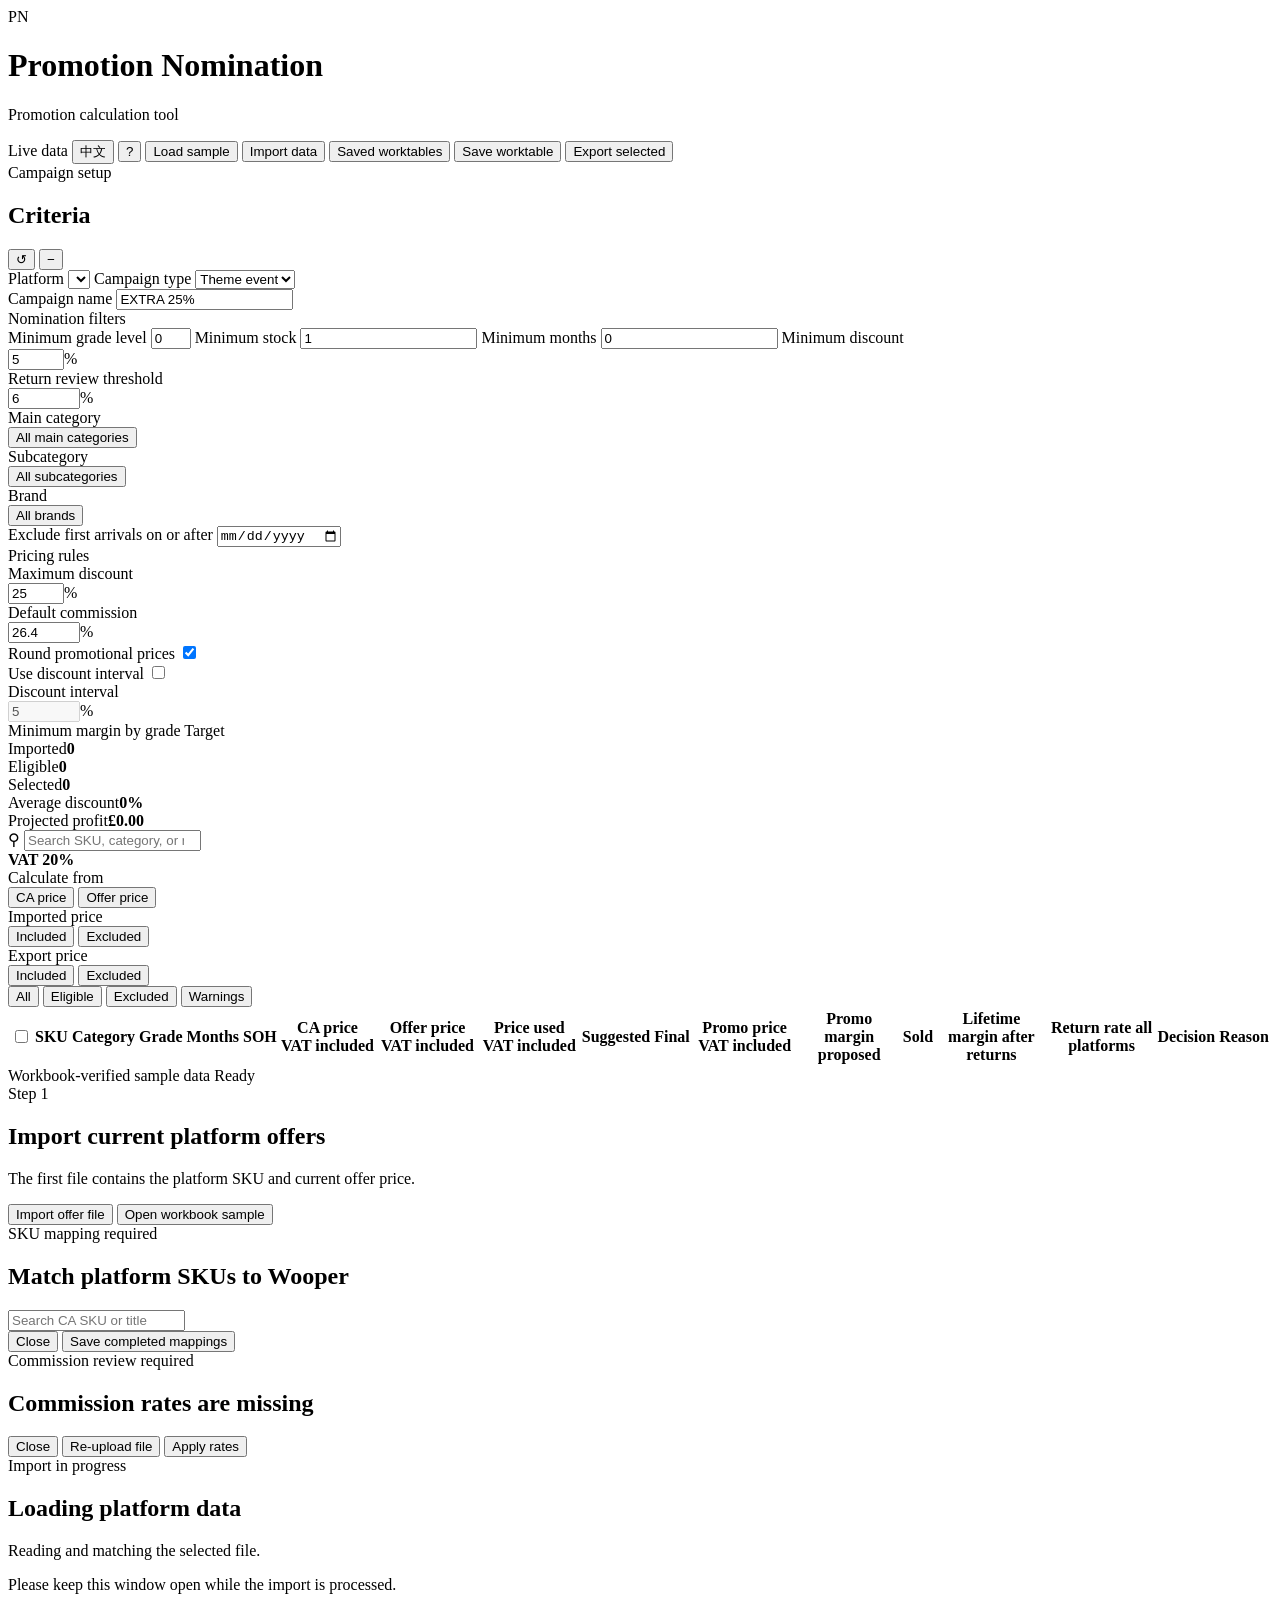
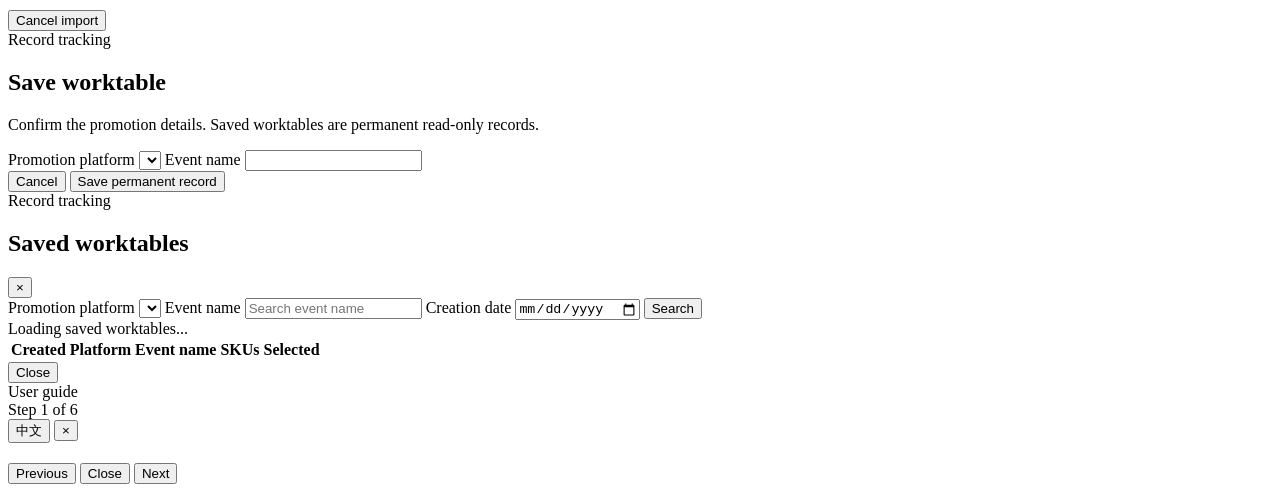
==== promotion-tool/static/index.html @ a6ecfaf2 "Separate promotion decision filters" ====
<!doctype html>
<html lang="en">
<head>
  <meta charset="utf-8">
  <meta name="viewport" content="width=device-width, initial-scale=1">
  <title>Promotion Nomination</title>
  <link rel="stylesheet" href="/styles.css?v=20260805-decision-filters">
</head>
<body>
  <header class="app-header">
    <div class="brand-block">
      <div class="brand-mark" aria-hidden="true">PN</div>
      <div>
        <h1>Promotion Nomination</h1>
        <p>Promotion calculation tool</p>
      </div>
    </div>
    <div class="header-actions">
      <span class="environment"><span></span>Live data</span>
      <button class="button language-button" id="languageButton" title="Display in Simplified Chinese">中文</button>
      <button class="header-help" id="helpButton" title="Open user guide" aria-label="Open user guide">?</button>
      <button class="button secondary" id="loadSample">Load sample</button>
      <button class="button secondary" id="importButton">Import data</button>
      <button class="button secondary" id="mappingButton" hidden>Resolve mappings</button>
      <button class="button secondary" id="commissionButton" hidden>Commission table</button>
      <button class="button secondary" id="savedWorktablesButton">Saved worktables</button>
      <button class="button secondary save-worktable-button" id="saveWorktableButton">Save worktable</button>
      <button class="button primary" id="exportButton">Export selected</button>
      <input id="fileInput" type="file" accept=".csv,.xlsx,.xlsm" hidden>
      <input id="commissionFileInput" type="file" accept=".csv,.xlsx,.xlsm" hidden>
    </div>
  </header>

  <main class="workspace" id="workspace">
    <aside class="criteria-panel">
      <div class="panel-heading">
        <div>
          <span class="eyebrow">Campaign setup</span>
          <h2>Criteria</h2>
        </div>
        <div class="panel-heading-actions">
          <button class="icon-button" id="resetCriteria" title="Reset criteria"
            aria-label="Reset criteria">&#8634;</button>
          <button class="icon-button criteria-toggle" id="criteriaToggle" title="Hide criteria"
            aria-label="Hide criteria" aria-controls="criteriaForm" aria-expanded="true">
            <span id="criteriaToggleIcon" aria-hidden="true">&minus;</span>
          </button>
        </div>
      </div>

      <form id="criteriaForm">
        <div class="field-grid two">
          <label>Platform
            <select id="platform"></select>
          </label>
          <label>Campaign type
            <select id="campaignType">
              <option value="theme">Theme event</option>
              <option value="single">Single deal</option>
            </select>
          </label>
        </div>

        <label>Campaign name
          <input id="campaignName" value="EXTRA 25%">
        </label>
        <div class="requirement-banner" id="commissionRequirement" hidden>
          <span id="commissionRequirementText">UK Product Commission Rate List required</span>
          <button type="button" id="commissionRequirementButton">Upload table</button>
        </div>

        <div class="section-label">Nomination filters</div>
        <div class="field-grid two">
          <label>Minimum grade level
            <input id="minGrade" type="number" min="0" max="7" step="1" value="0">
          </label>
          <label>Minimum stock
            <input id="minStock" type="number" min="0" step="1" value="1">
          </label>
          <label>Minimum months
            <input id="minMonths" type="number" min="0" step="0.1" value="0">
          </label>
          <label>Minimum discount
            <div class="input-suffix"><input id="minDiscount" type="number" min="0" max="100" step="1" value="5"><span>%</span></div>
          </label>
          <label>Return review threshold
            <div class="input-suffix"><input id="maxReturnRate" type="number" min="0" max="100" step="0.1" value="6"><span>%</span></div>
          </label>
        </div>

        <div class="filter-field">
          <span class="field-label">Main category</span>
          <div class="multi-select" id="mainCategory">
            <button class="multi-select-trigger" type="button" aria-haspopup="true" aria-expanded="false">
              <span class="multi-select-value">All main categories</span>
            </button>
            <div class="multi-select-menu" role="group" hidden></div>
          </div>
        </div>
        <div class="filter-field">
          <span class="field-label">Subcategory</span>
          <div class="multi-select" id="subcategory">
            <button class="multi-select-trigger" type="button" aria-haspopup="true" aria-expanded="false">
              <span class="multi-select-value">All subcategories</span>
            </button>
            <div class="multi-select-menu" role="group" hidden></div>
          </div>
        </div>
        <div class="filter-field">
          <span class="field-label">Brand</span>
          <div class="multi-select" id="brand">
            <button class="multi-select-trigger" type="button" aria-haspopup="true" aria-expanded="false">
              <span class="multi-select-value">All brands</span>
            </button>
            <div class="multi-select-menu" role="group" hidden></div>
          </div>
        </div>
        <label>Exclude first arrivals on or after
          <input id="firstArrivalCutoff" type="date">
        </label>

        <div class="section-label">Pricing rules</div>
        <div class="field-grid two">
          <label>Maximum discount
            <div class="input-suffix"><input id="maxDiscount" type="number" min="0" max="100" step="1" value="25"><span>%</span></div>
          </label>
          <label>Default commission
            <div class="input-suffix"><input id="defaultCommission" type="number" min="0" max="100" step="0.1" value="26.4"><span>%</span></div>
          </label>
        </div>

        <div class="toggle-row">
          <span>Round promotional prices</span>
          <label class="switch">
            <input id="rounding" type="checkbox" checked>
            <span aria-hidden="true"></span>
          </label>
        </div>

        <div class="discount-interval-controls">
          <div class="toggle-row">
            <span>Use discount interval</span>
            <label class="switch">
              <input id="discountIntervalEnabled" type="checkbox">
              <span aria-hidden="true"></span>
            </label>
          </div>
          <label>Discount interval
            <div class="input-suffix"><input id="discountInterval" type="number" min="0.1" max="100" step="0.1" value="5" disabled><span>%</span></div>
          </label>
        </div>

        <div class="margin-header">
          <span>Minimum margin by grade</span>
          <span>Target</span>
        </div>
        <div class="margin-grid" id="marginGrid"></div>
      </form>
    </aside>

    <section class="results-panel">
      <div class="saved-record-banner" id="savedRecordBanner" hidden>
        <div>
          <strong id="savedRecordTitle">Saved worktable</strong>
          <span id="savedRecordMeta">Read-only historical record</span>
        </div>
        <button class="button secondary" id="returnToDraft">Return to current worktable</button>
      </div>
      <div class="summary-strip">
        <div><span>Imported</span><strong id="importedCount">0</strong></div>
        <div><span>Eligible</span><strong id="eligibleCount">0</strong></div>
        <div><span>Selected</span><strong id="selectedCount">0</strong></div>
        <div><span>Average discount</span><strong id="averageDiscount">0%</strong></div>
        <div><span>Projected profit</span><strong id="projectedProfit">&pound;0.00</strong></div>
      </div>

      <div class="table-toolbar">
        <div class="search-wrap">
          <span aria-hidden="true">&#9906;</span>
          <input id="searchInput" type="search" placeholder="Search SKU, category, or reason">
        </div>
        <div class="vat-controls" aria-label="VAT price settings">
          <strong>VAT 20%</strong>
          <div class="vat-setting">
            <span>Calculate from</span>
            <div class="segmented-control" role="group" aria-label="Promotion calculation price source">
              <button type="button" class="price-source-option active" data-price-source="ca" aria-pressed="true">CA price</button>
              <button type="button" class="price-source-option" data-price-source="offer" aria-pressed="false">Offer price</button>
            </div>
          </div>
          <div class="vat-setting">
            <span>Imported price</span>
            <div class="segmented-control" role="group" aria-label="Imported price VAT basis">
              <button type="button" class="vat-option active" data-vat-setting="input" data-vat-value="included" aria-pressed="true">Included</button>
              <button type="button" class="vat-option" data-vat-setting="input" data-vat-value="excluded" aria-pressed="false">Excluded</button>
            </div>
          </div>
          <div class="vat-setting">
            <span>Export price</span>
            <div class="segmented-control" role="group" aria-label="Export price VAT basis">
              <button type="button" class="vat-option active" data-vat-setting="export" data-vat-value="included" aria-pressed="true">Included</button>
              <button type="button" class="vat-option" data-vat-setting="export" data-vat-value="excluded" aria-pressed="false">Excluded</button>
            </div>
          </div>
        </div>
        <div class="filter-group" role="group" aria-label="Candidate filter">
          <button class="filter-button active" data-filter="all">All</button>
          <button class="filter-button" data-filter="eligible">Eligible</button>
          <button class="filter-button" data-filter="excluded">Excluded</button>
          <button class="filter-button" data-filter="warning">Warnings</button>
        </div>
      </div>

      <div class="table-shell">
        <table>
          <thead>
            <tr>
              <th class="select-column"><input type="checkbox" id="selectAll" aria-label="Select all eligible candidates"></th>
              <th>SKU</th>
              <th class="category-column" data-header-key="category">Category</th>
              <th data-header-key="grade">Grade</th>
              <th data-header-key="months">Months</th>
              <th data-header-key="SOH">SOH</th>
              <th class="price-column" id="caPriceHeader">
                <span class="header-title">CA price</span>
                <span class="header-meta">VAT included</span>
              </th>
              <th class="price-column" id="offerPriceHeader">
                <span class="header-title">Offer price</span>
                <span class="header-meta">VAT included</span>
              </th>
              <th class="price-column" id="normalPriceHeader">
                <span class="header-title">Price used</span>
                <span class="header-meta">VAT included</span>
              </th>
              <th data-header-key="suggested">Suggested</th>
              <th class="final-discount-column" data-header-key="final">Final</th>
              <th class="price-column" id="promoPriceHeader">
                <span class="header-title">Promo price</span>
                <span class="header-meta">VAT included</span>
              </th>
              <th class="metric-column" id="promoMarginHeader">
                <span class="header-heading">
                  <span class="header-title">Promo margin</span>
                  <span class="header-note" tabindex="0" aria-label="Promo margin highlight rule"></span>
                </span>
                <span class="header-meta">proposed</span>
              </th>
              <th data-header-key="sold">Sold</th>
              <th class="metric-column" id="lifetimeMarginHeader">
                <span class="header-heading">
                  <span class="header-title">Lifetime margin</span>
                  <span class="header-note" tabindex="0" aria-label="Lifetime margin highlight rule"></span>
                </span>
                <span class="header-meta">after returns</span>
              </th>
              <th class="metric-column" id="returnRateHeader">
                <span class="header-heading">
                  <span class="header-title">Return rate</span>
                  <span class="header-note" tabindex="0" aria-label="Return rate highlight rule"></span>
                </span>
                <span class="header-meta">all platforms</span>
              </th>
              <th class="decision-column" data-header-key="decision">Decision</th>
              <th class="reason-column" data-header-key="reason">Reason</th>
            </tr>
          </thead>
          <tbody id="candidateRows"></tbody>
        </table>
        <div class="empty-state" id="emptyState" hidden>
          <strong>No candidates match this view</strong>
          <span>Adjust the filters or import another data file.</span>
        </div>
      </div>
      <div class="status-bar">
        <span id="sourceLabel">Workbook-verified sample data</span>
        <span id="calculationStatus">Ready</span>
      </div>
    </section>
  </main>

  <div class="toast" id="toast" role="status" aria-live="polite"></div>

  <div class="modal-backdrop visible" id="firstImportModal">
    <section class="modal" role="dialog" aria-modal="true" aria-labelledby="firstImportTitle">
      <span class="eyebrow">Step 1</span>
      <h2 id="firstImportTitle">Import current platform offers</h2>
      <p>The first file contains the platform SKU and current offer price.</p>
      <div class="modal-actions">
        <button class="button primary" id="firstImportButton">Import offer file</button>
        <button class="button plain" id="firstSampleButton">Open workbook sample</button>
      </div>
    </section>
  </div>

  <div class="modal-backdrop" id="mappingModal">
    <section class="modal mapping-modal" role="dialog" aria-modal="true" aria-labelledby="mappingTitle">
      <span class="eyebrow">SKU mapping required</span>
      <h2 id="mappingTitle">Match platform SKUs to Wooper</h2>
      <p class="mapping-summary" id="mappingSummary"></p>
      <input id="mappingSearch" type="search" placeholder="Search CA SKU or title">
      <div class="mapping-list" id="mappingList"></div>
      <div class="modal-actions">
        <button class="button plain" id="closeMappings">Close</button>
        <button class="button primary" id="saveMappings">Save completed mappings</button>
      </div>
    </section>
  </div>

  <div class="modal-backdrop" id="commissionMissingModal">
    <section class="modal commission-modal" role="dialog" aria-modal="true" aria-labelledby="commissionMissingTitle">
      <span class="eyebrow">Commission review required</span>
      <h2 id="commissionMissingTitle">Commission rates are missing</h2>
      <p id="commissionMissingSummary"></p>
      <div class="commission-missing-list" id="commissionMissingList"></div>
      <div class="modal-actions commission-actions">
        <button class="button plain" id="closeCommissionMissing">Close</button>
        <button class="button secondary" id="reuploadCommission">Re-upload file</button>
        <button class="button primary" id="applySuggestedCommissions">Apply rates</button>
      </div>
    </section>
  </div>

  <div class="modal-backdrop import-progress-backdrop" id="importProgressModal">
    <section class="modal import-progress-modal" role="dialog" aria-modal="true" aria-busy="true"
      aria-labelledby="importProgressTitle"
      aria-describedby="importProgressMessage importProgressHelp">
      <span class="eyebrow">Import in progress</span>
      <div class="import-progress-heading">
        <span class="import-spinner" aria-hidden="true"></span>
        <div>
          <h2 id="importProgressTitle">Loading platform data</h2>
          <p id="importProgressMessage">Reading and matching the selected file.</p>
        </div>
      </div>
      <div class="import-progress-track" aria-hidden="true"><span></span></div>
      <p class="import-progress-help" id="importProgressHelp">
        Please keep this window open while the import is processed.
      </p>
      <div class="modal-actions">
        <button class="button plain import-cancel-button" id="cancelImport">Cancel import</button>
      </div>
    </section>
  </div>

  <div class="modal-backdrop" id="saveWorktableModal">
    <section class="modal save-worktable-modal" role="dialog" aria-modal="true" aria-labelledby="saveWorktableTitle">
      <span class="eyebrow">Record tracking</span>
      <h2 id="saveWorktableTitle">Save worktable</h2>
      <p id="saveWorktableHelp">Confirm the promotion details. Saved worktables are permanent read-only records.</p>
      <div class="field-grid two save-worktable-fields">
        <label>Promotion platform
          <select id="savePlatform"></select>
        </label>
        <label>Event name
          <input id="saveEventName" maxlength="160">
        </label>
      </div>
      <div class="save-worktable-summary" id="saveWorktableSummary"></div>
      <p class="form-error" id="saveWorktableError" hidden></p>
      <div class="modal-actions">
        <button class="button plain" id="cancelSaveWorktable">Cancel</button>
        <button class="button primary" id="confirmSaveWorktable">Save permanent record</button>
      </div>
    </section>
  </div>

  <div class="modal-backdrop" id="savedWorktablesModal">
    <section class="modal saved-worktables-modal" role="dialog" aria-modal="true" aria-labelledby="savedWorktablesTitle">
      <div class="archive-heading">
        <div>
          <span class="eyebrow">Record tracking</span>
          <h2 id="savedWorktablesTitle">Saved worktables</h2>
        </div>
        <button class="icon-button" id="closeSavedWorktablesIcon" title="Close" aria-label="Close">&times;</button>
      </div>
      <div class="archive-filters">
        <label>Promotion platform
          <select id="archivePlatform"></select>
        </label>
        <label>Event name
          <input id="archiveEventName" type="search" placeholder="Search event name">
        </label>
        <label>Creation date
          <input id="archiveCreatedOn" type="date">
        </label>
        <button class="button secondary" id="searchSavedWorktables">Search</button>
      </div>
      <div class="archive-status" id="archiveStatus">Loading saved worktables...</div>
      <div class="archive-table-shell">
        <table class="archive-table">
          <thead>
            <tr>
              <th>Created</th>
              <th>Platform</th>
              <th>Event name</th>
              <th>SKUs</th>
              <th>Selected</th>
              <th></th>
            </tr>
          </thead>
          <tbody id="savedWorktableRows"></tbody>
        </table>
      </div>
      <div class="archive-empty" id="archiveEmpty" hidden>No saved worktables match these filters.</div>
      <div class="modal-actions">
        <button class="button plain" id="closeSavedWorktables">Close</button>
      </div>
    </section>
  </div>

  <div class="modal-backdrop" id="guideModal">
    <section class="modal guide-modal" role="dialog" aria-modal="true" aria-labelledby="guideTitle">
      <div class="guide-heading">
        <div>
          <span class="eyebrow">User guide</span>
          <div class="guide-counter" id="guideCounter">Step 1 of 6</div>
        </div>
        <div class="guide-heading-actions">
          <button class="button guide-language-button" id="guideLanguageButton" title="Display in Simplified Chinese">中文</button>
          <button class="icon-button" id="guideCloseIcon" title="Close user guide" aria-label="Close user guide">&times;</button>
        </div>
      </div>
      <div class="guide-progress" id="guideProgress" aria-hidden="true"></div>
      <div class="guide-content">
        <h2 id="guideTitle"></h2>
        <p id="guideSummary"></p>
        <ul id="guidePoints"></ul>
      </div>
      <div class="modal-actions guide-actions">
        <button class="button plain" id="guidePrevious">Previous</button>
        <button class="button plain" id="guideCloseButton">Close</button>
        <button class="button primary" id="guideNext">Next</button>
      </div>
    </section>
  </div>

  <datalist id="wooperSkuList"></datalist>
  <script src="/app.js?v=20260805-decision-filters"></script>
</body>
</html>
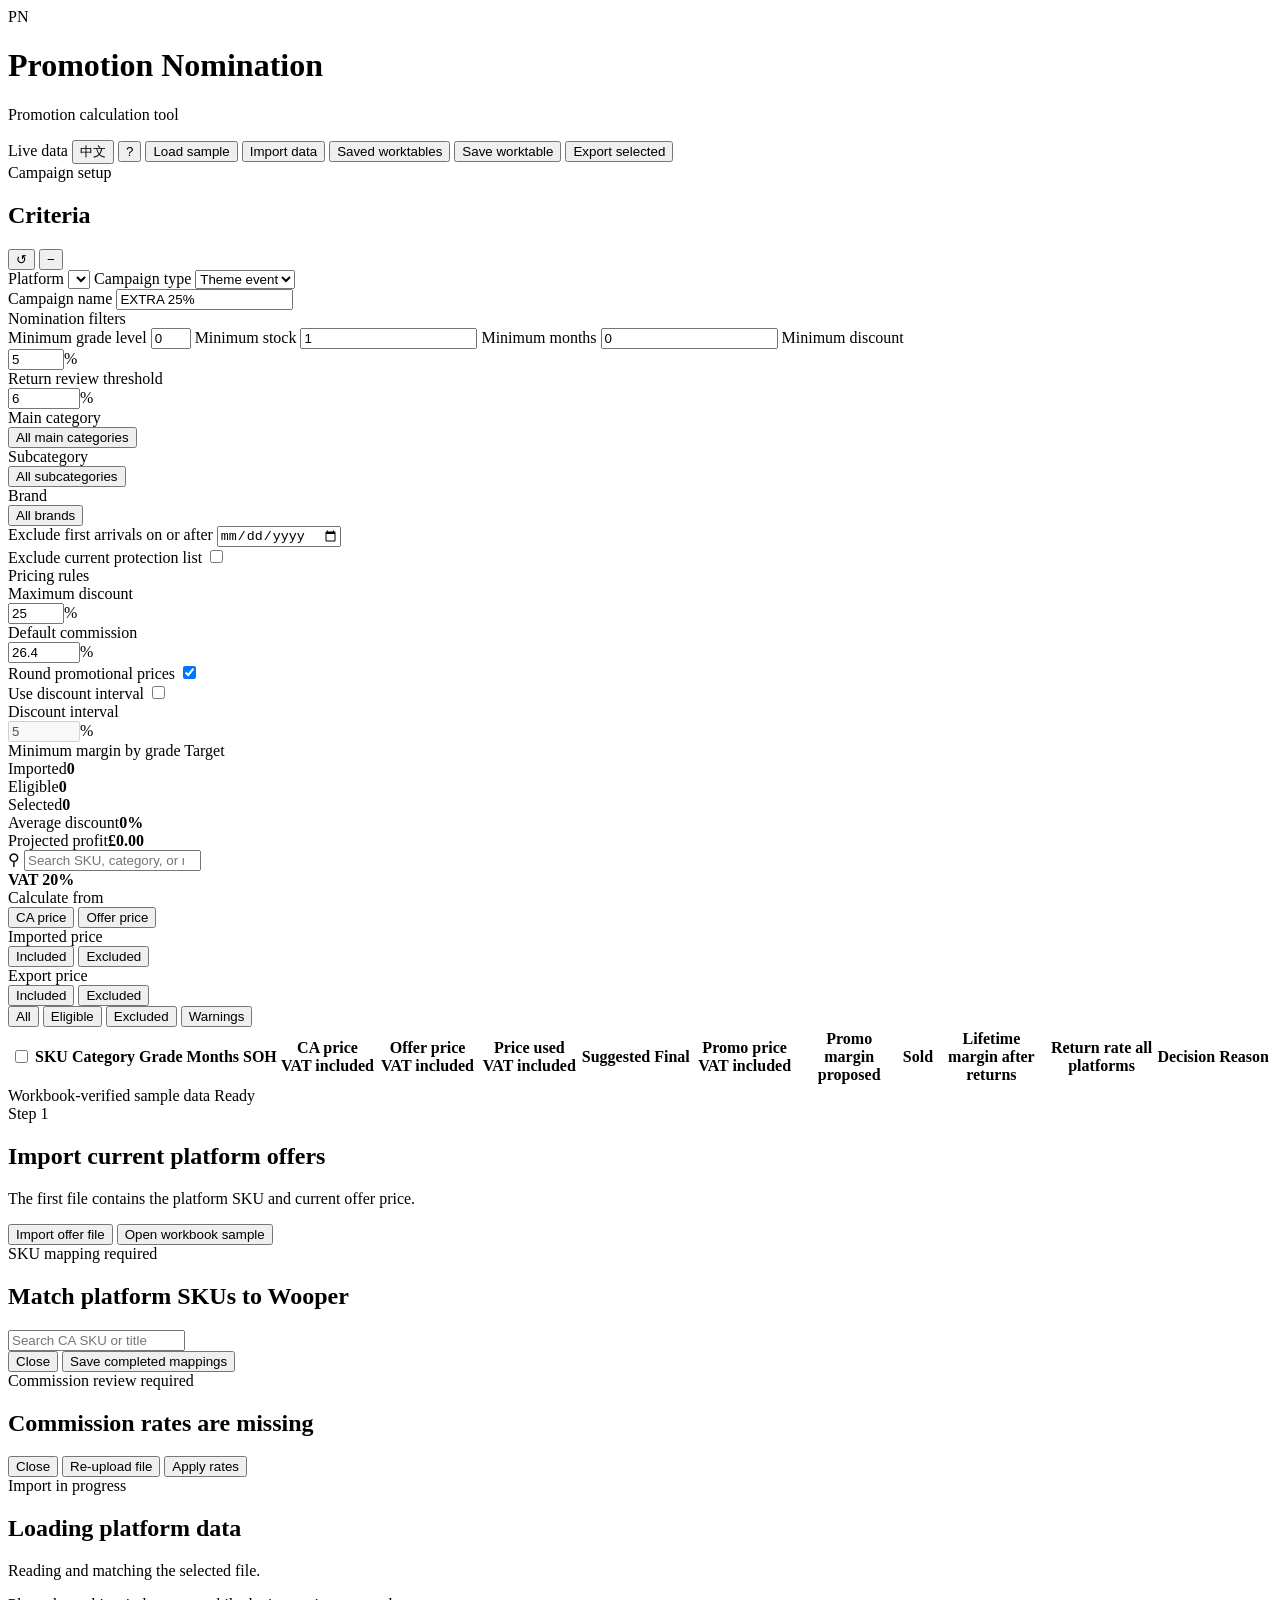
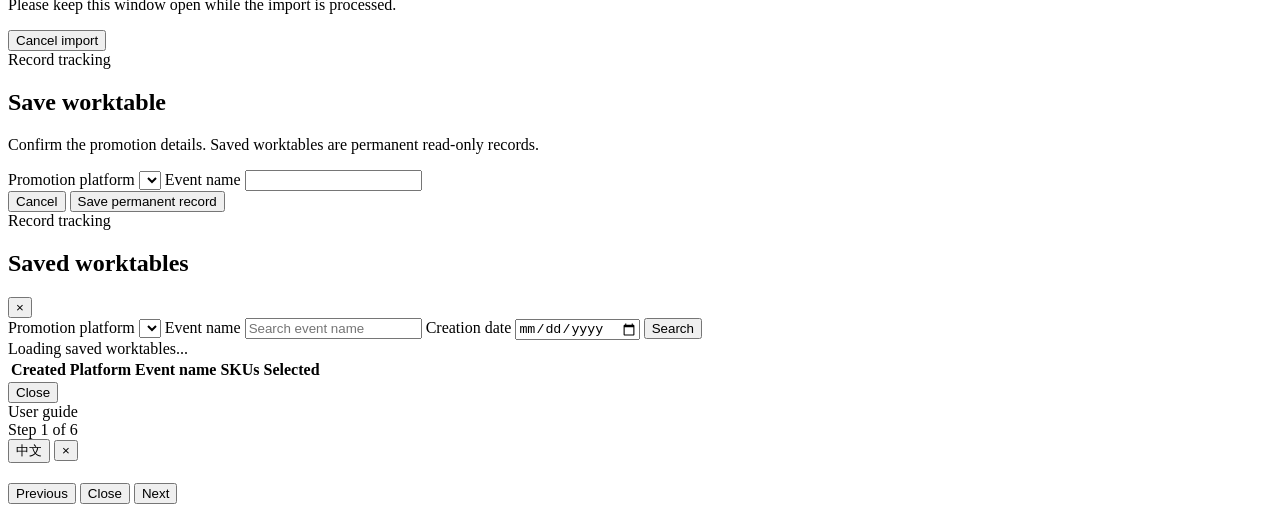
==== commit cc8103ca: "Add current protection list exclusions" ====
--- a/promotion-tool/static/index.html
+++ b/promotion-tool/static/index.html
@@ -4,7 +4,7 @@
   <meta charset="utf-8">
   <meta name="viewport" content="width=device-width, initial-scale=1">
   <title>Promotion Nomination</title>
-  <link rel="stylesheet" href="/styles.css?v=20260805-decision-filters">
+  <link rel="stylesheet" href="/styles.css?v=20260818-protection-list">
 </head>
 <body>
   <header class="app-header">
@@ -118,6 +118,13 @@
         <label>Exclude first arrivals on or after
           <input id="firstArrivalCutoff" type="date">
         </label>
+        <div class="toggle-row protection-list-toggle">
+          <span id="protectionListLabel">Exclude current protection list</span>
+          <label class="switch">
+            <input id="excludeProtectionList" type="checkbox">
+            <span aria-hidden="true"></span>
+          </label>
+        </div>
 
         <div class="section-label">Pricing rules</div>
         <div class="field-grid two">
@@ -130,7 +137,7 @@
         </div>
 
         <div class="toggle-row">
-          <span>Round promotional prices</span>
+          <span id="roundingLabel">Round promotional prices</span>
           <label class="switch">
             <input id="rounding" type="checkbox" checked>
             <span aria-hidden="true"></span>
@@ -139,7 +146,7 @@
 
         <div class="discount-interval-controls">
           <div class="toggle-row">
-            <span>Use discount interval</span>
+            <span id="discountIntervalLabel">Use discount interval</span>
             <label class="switch">
               <input id="discountIntervalEnabled" type="checkbox">
               <span aria-hidden="true"></span>
@@ -436,6 +443,6 @@
   </div>
 
   <datalist id="wooperSkuList"></datalist>
-  <script src="/app.js?v=20260805-decision-filters"></script>
+  <script src="/app.js?v=20260818-protection-list"></script>
 </body>
 </html>
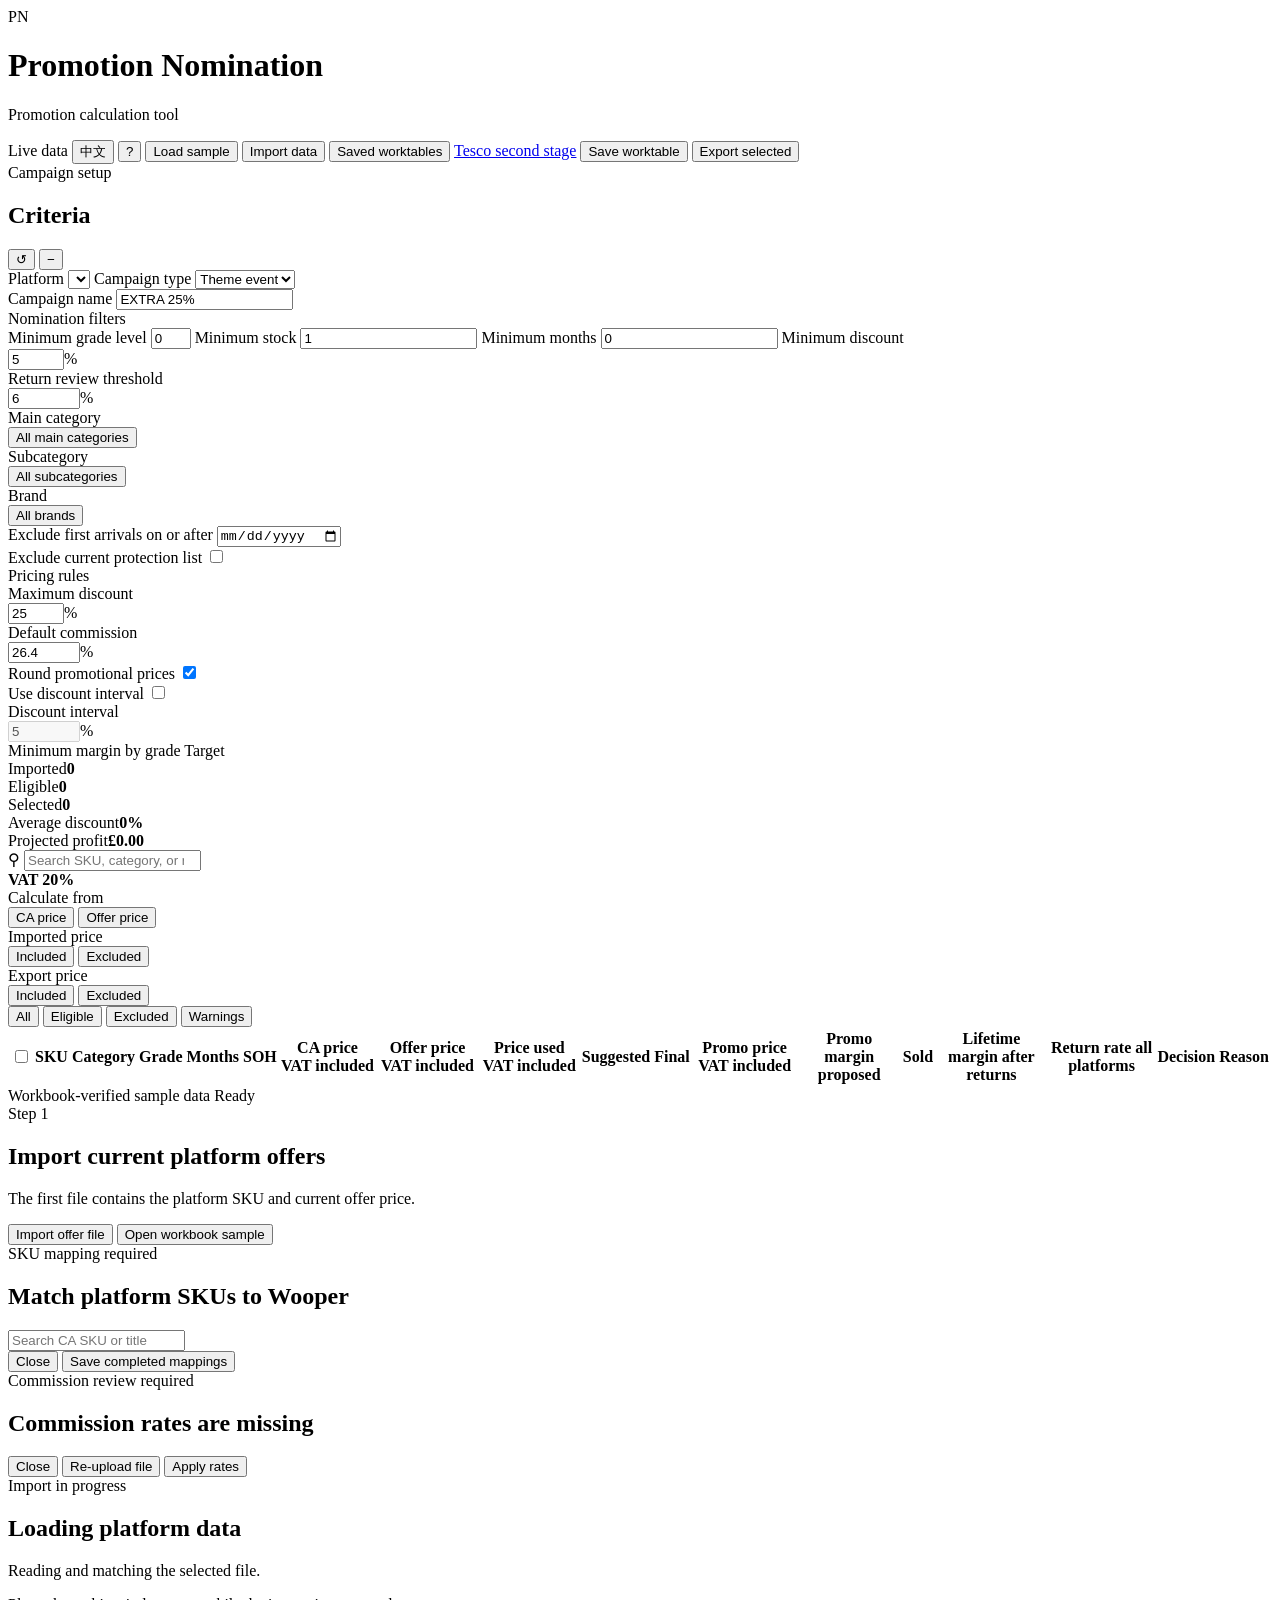
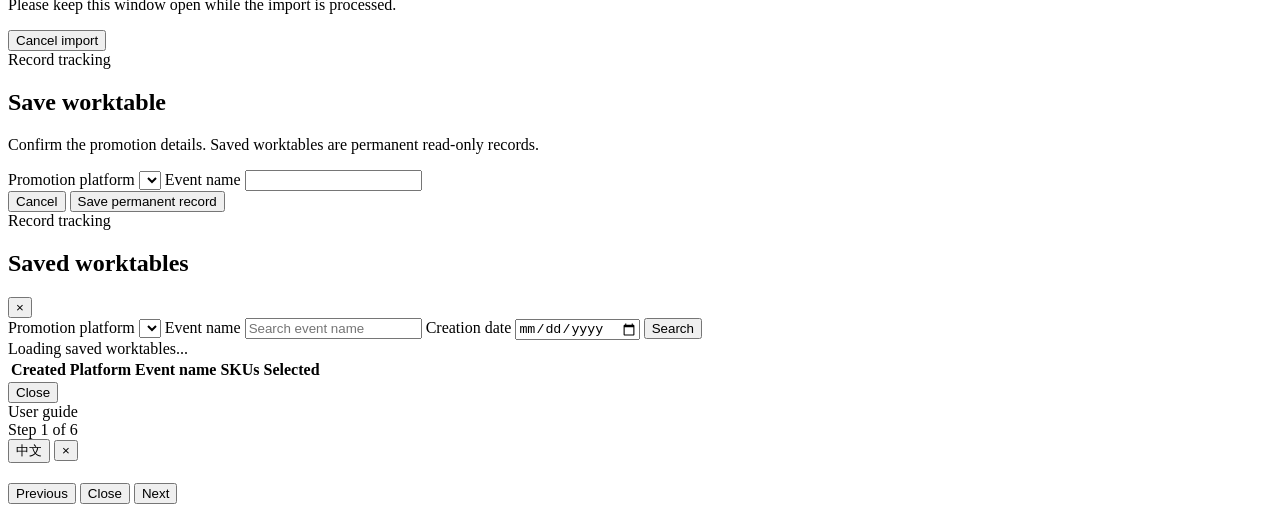
==== commit 3420d596: "Add bilingual Tesco nomination workflow" ====
--- a/promotion-tool/static/index.html
+++ b/promotion-tool/static/index.html
@@ -24,6 +24,7 @@
       <button class="button secondary" id="mappingButton" hidden>Resolve mappings</button>
       <button class="button secondary" id="commissionButton" hidden>Commission table</button>
       <button class="button secondary" id="savedWorktablesButton">Saved worktables</button>
+      <a class="button secondary" href="/tesco.html">Tesco second stage</a>
       <button class="button secondary save-worktable-button" id="saveWorktableButton">Save worktable</button>
       <button class="button primary" id="exportButton">Export selected</button>
       <input id="fileInput" type="file" accept=".csv,.xlsx,.xlsm" hidden>
@@ -443,6 +444,6 @@
   </div>
 
   <datalist id="wooperSkuList"></datalist>
-  <script src="/app.js?v=20260818-protection-list"></script>
+  <script src="/app.js?v=20260820-tesco-grade"></script>
 </body>
 </html>
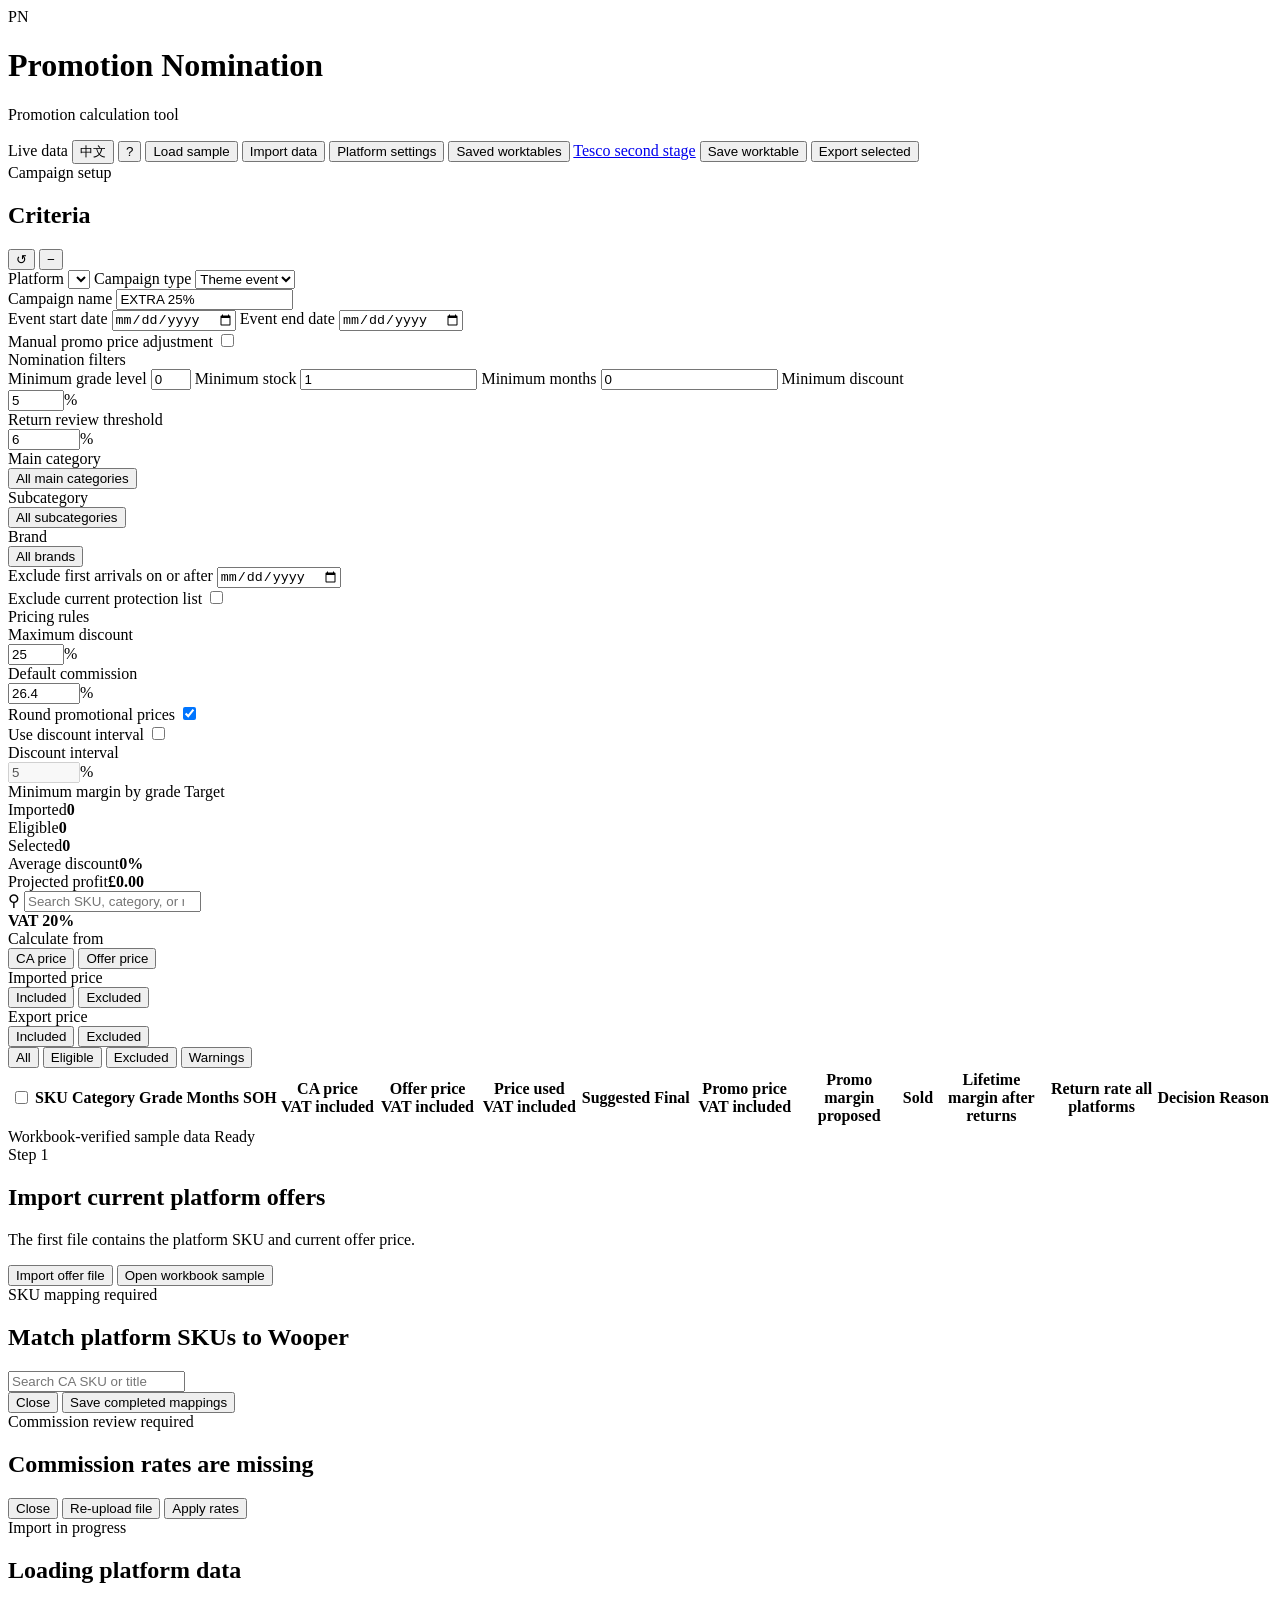
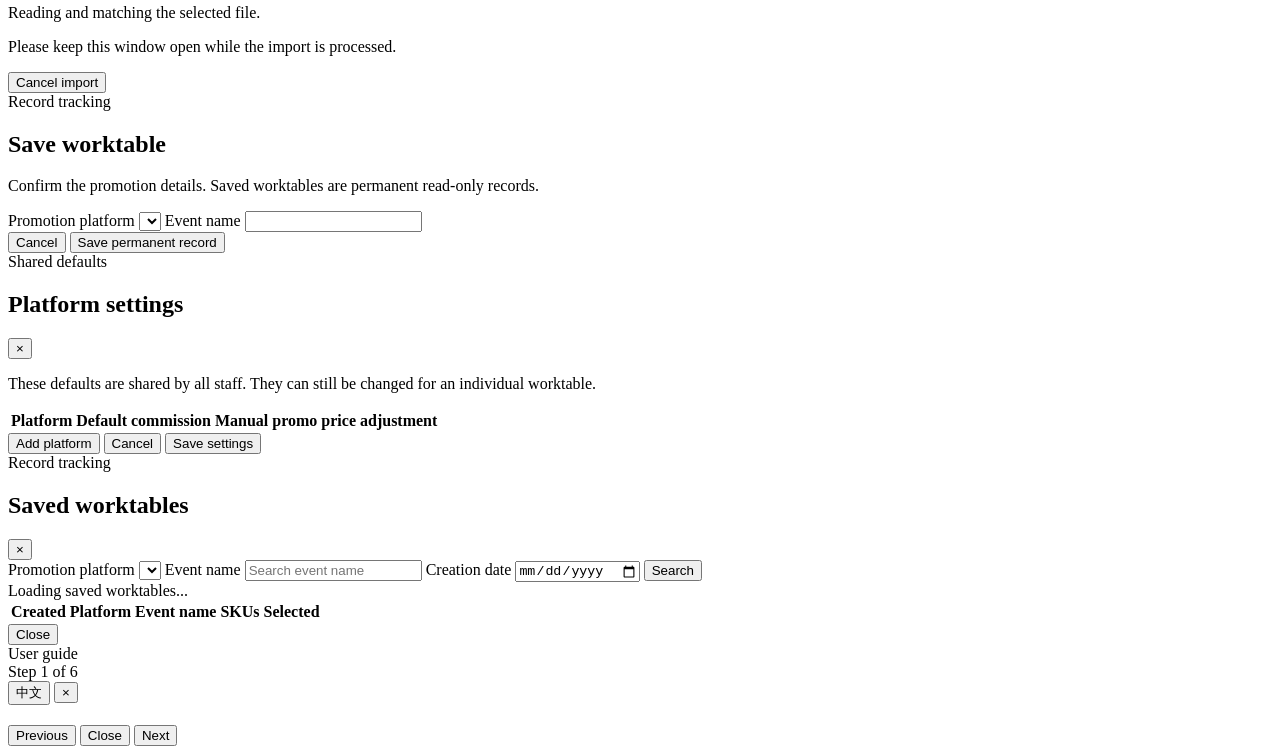
==== commit 98d81554: "Add promotion event and platform settings" ====
--- a/promotion-tool/static/index.html
+++ b/promotion-tool/static/index.html
@@ -23,6 +23,7 @@
       <button class="button secondary" id="importButton">Import data</button>
       <button class="button secondary" id="mappingButton" hidden>Resolve mappings</button>
       <button class="button secondary" id="commissionButton" hidden>Commission table</button>
+      <button class="button secondary" id="platformSettingsButton">Platform settings</button>
       <button class="button secondary" id="savedWorktablesButton">Saved worktables</button>
       <a class="button secondary" href="/tesco.html">Tesco second stage</a>
       <button class="button secondary save-worktable-button" id="saveWorktableButton">Save worktable</button>
@@ -65,6 +66,21 @@
         <label>Campaign name
           <input id="campaignName" value="EXTRA 25%">
         </label>
+        <div class="field-grid two event-date-fields">
+          <label>Event start date
+            <input id="eventStartDate" type="date">
+          </label>
+          <label>Event end date
+            <input id="eventEndDate" type="date">
+          </label>
+        </div>
+        <div class="toggle-row manual-price-toggle">
+          <span id="manualPromoPriceAdjustmentLabel">Manual promo price adjustment</span>
+          <label class="switch">
+            <input id="manualPromoPriceAdjustment" type="checkbox">
+            <span aria-hidden="true"></span>
+          </label>
+        </div>
         <div class="requirement-banner" id="commissionRequirement" hidden>
           <span id="commissionRequirementText">UK Product Commission Rate List required</span>
           <button type="button" id="commissionRequirementButton">Upload table</button>
@@ -369,6 +385,38 @@
       <div class="modal-actions">
         <button class="button plain" id="cancelSaveWorktable">Cancel</button>
         <button class="button primary" id="confirmSaveWorktable">Save permanent record</button>
+      </div>
+    </section>
+  </div>
+
+  <div class="modal-backdrop" id="platformSettingsModal">
+    <section class="modal platform-settings-modal" role="dialog" aria-modal="true" aria-labelledby="platformSettingsTitle">
+      <div class="archive-heading">
+        <div>
+          <span class="eyebrow">Shared defaults</span>
+          <h2 id="platformSettingsTitle">Platform settings</h2>
+        </div>
+        <button class="icon-button" id="closePlatformSettingsIcon" title="Close" aria-label="Close">&times;</button>
+      </div>
+      <p id="platformSettingsHelp">These defaults are shared by all staff. They can still be changed for an individual worktable.</p>
+      <div class="platform-settings-table-wrap">
+        <table class="platform-settings-table">
+          <thead>
+            <tr>
+              <th>Platform</th>
+              <th>Default commission</th>
+              <th>Manual promo price adjustment</th>
+            </tr>
+          </thead>
+          <tbody id="platformSettingsRows"></tbody>
+        </table>
+      </div>
+      <p class="form-error" id="platformSettingsError" hidden></p>
+      <div class="modal-actions platform-settings-actions">
+        <button class="button secondary" id="addPlatformSetting">Add platform</button>
+        <span class="modal-action-spacer"></span>
+        <button class="button plain" id="closePlatformSettings">Cancel</button>
+        <button class="button primary" id="savePlatformSettings">Save settings</button>
       </div>
     </section>
   </div>
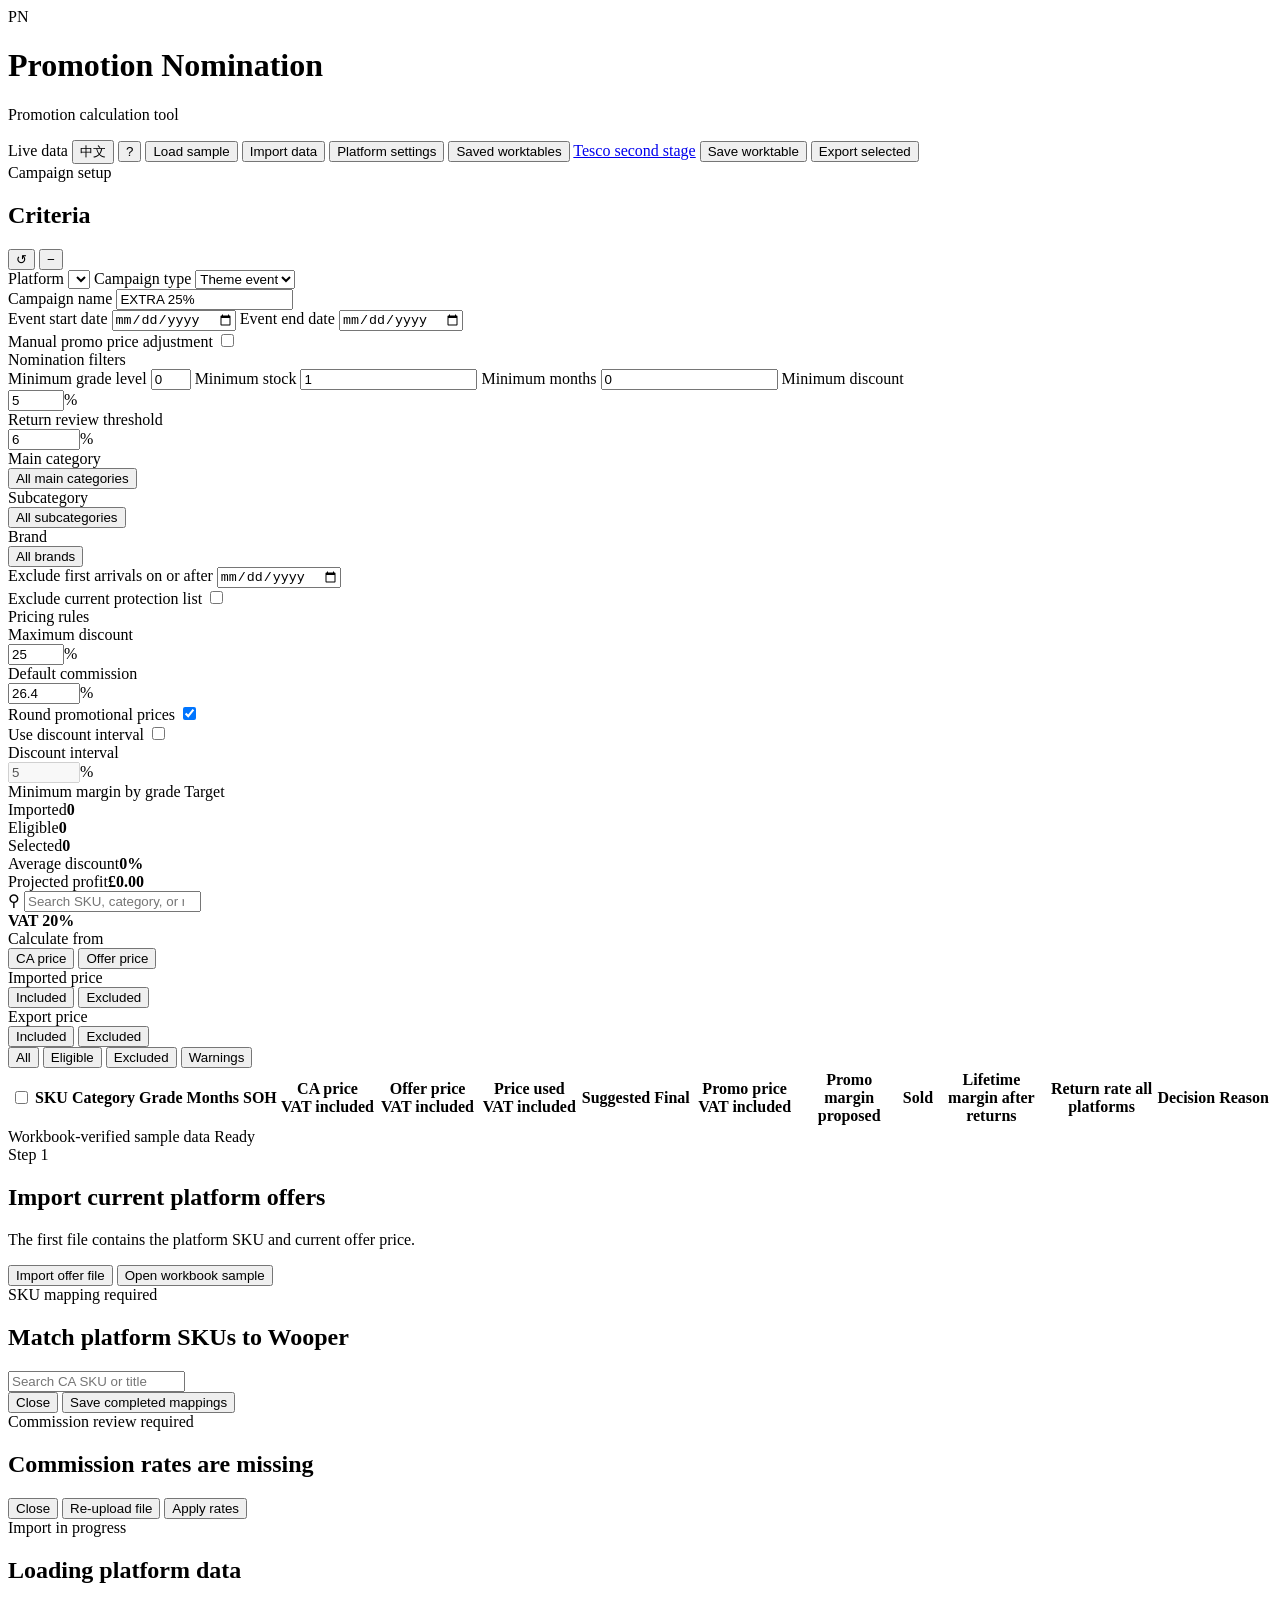
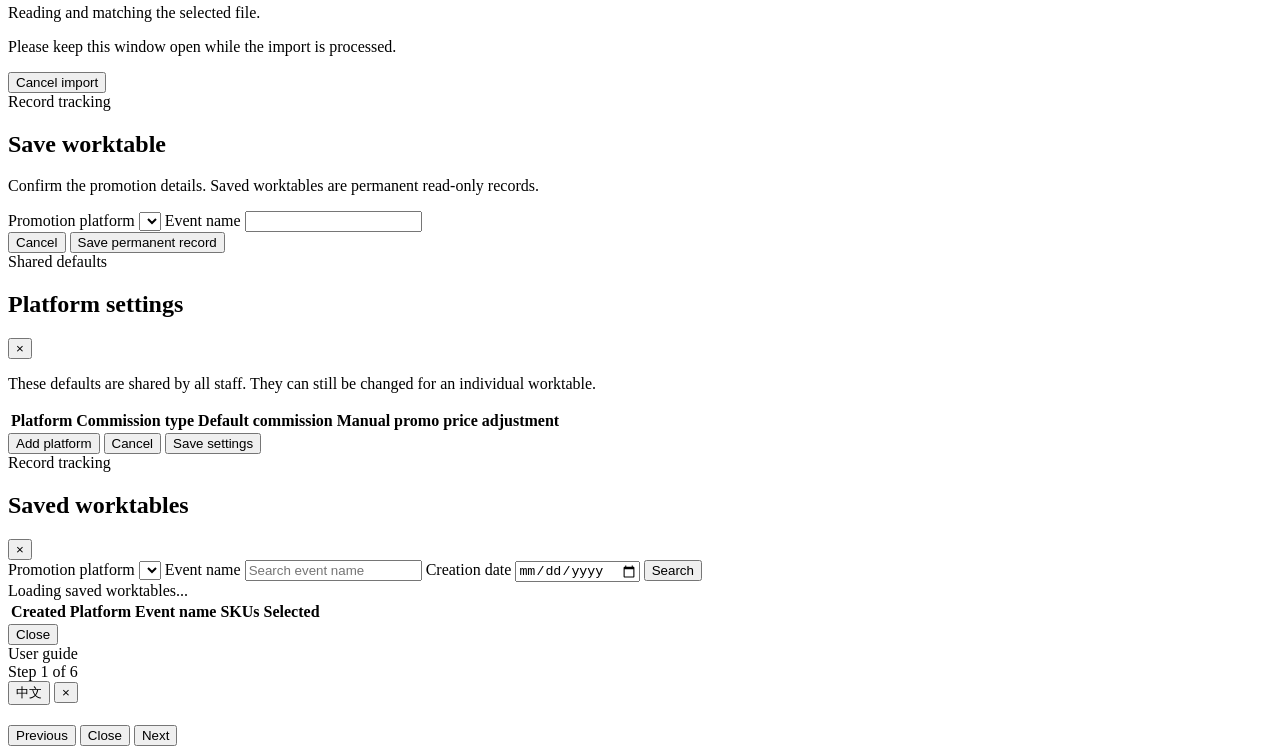
==== commit 667fb07b: "Make platform commission type configurable" ====
--- a/promotion-tool/static/index.html
+++ b/promotion-tool/static/index.html
@@ -404,6 +404,7 @@
           <thead>
             <tr>
               <th>Platform</th>
+              <th>Commission type</th>
               <th>Default commission</th>
               <th>Manual promo price adjustment</th>
             </tr>
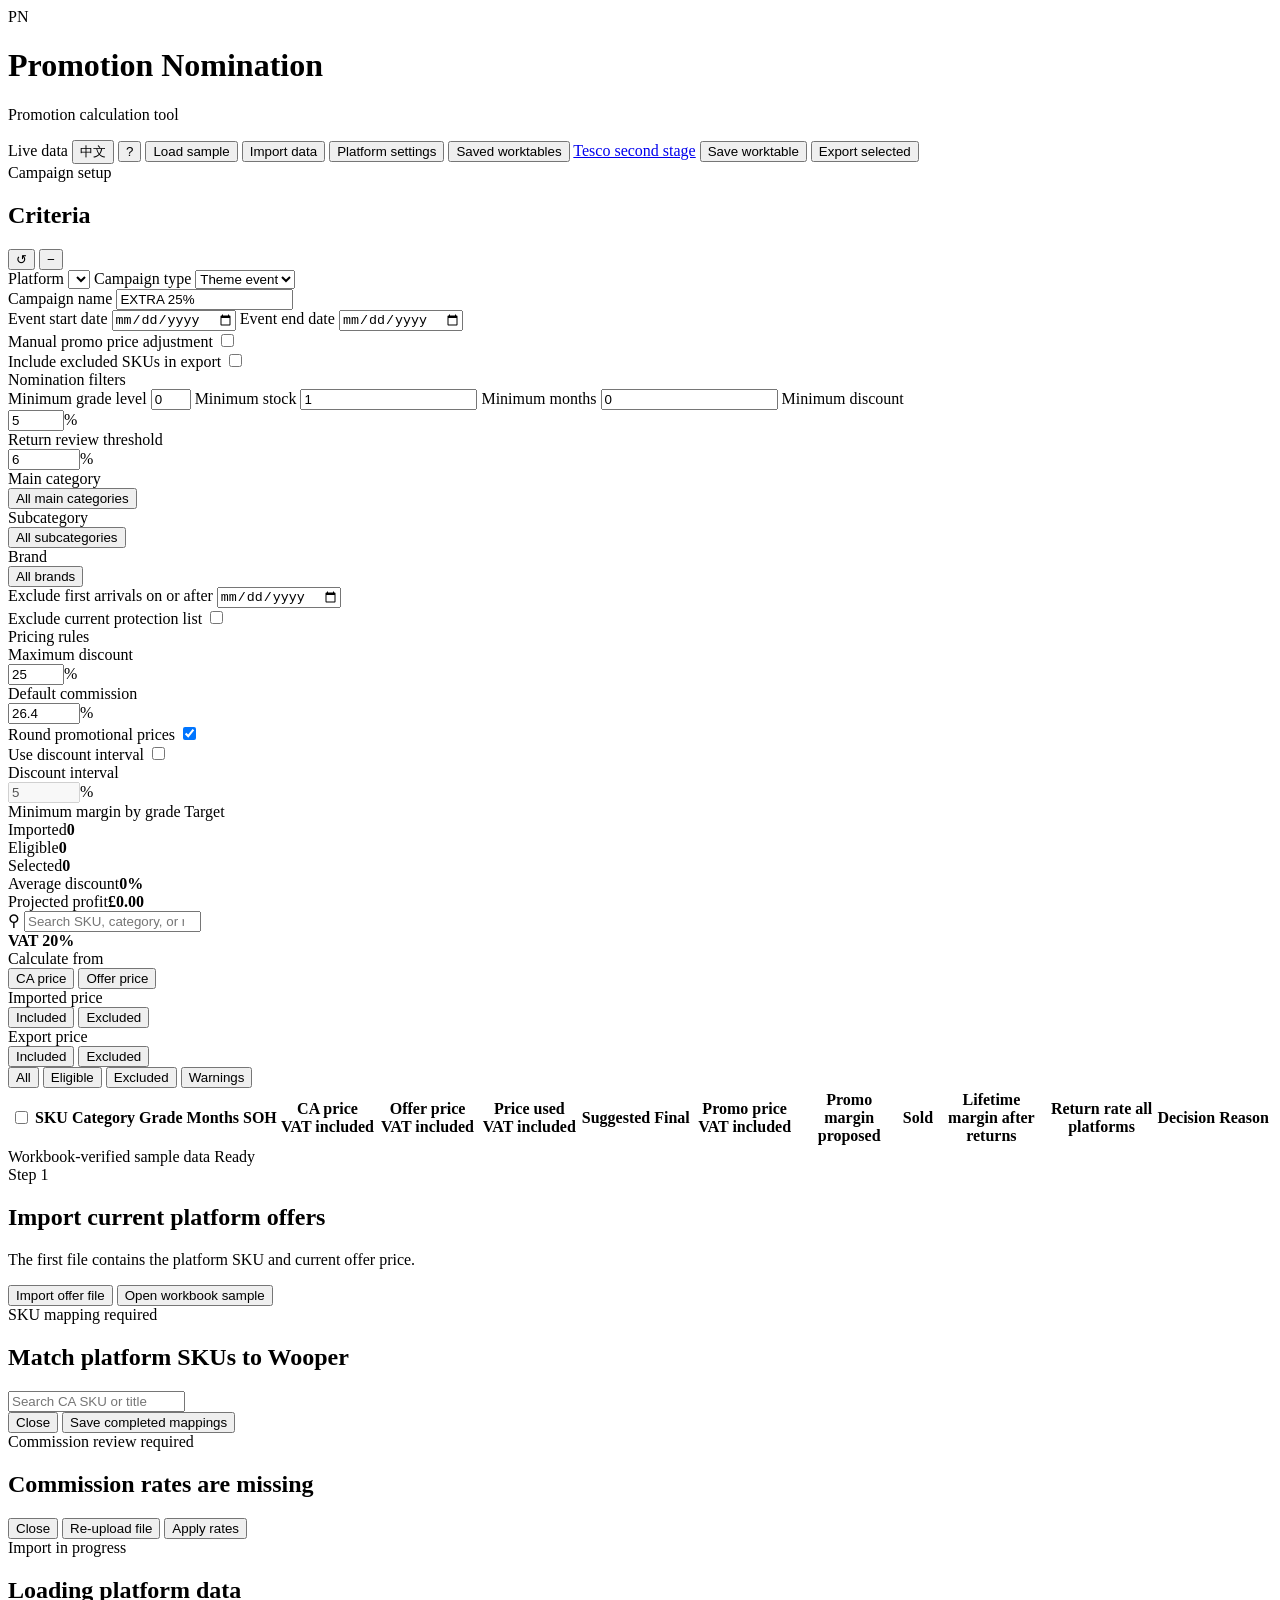
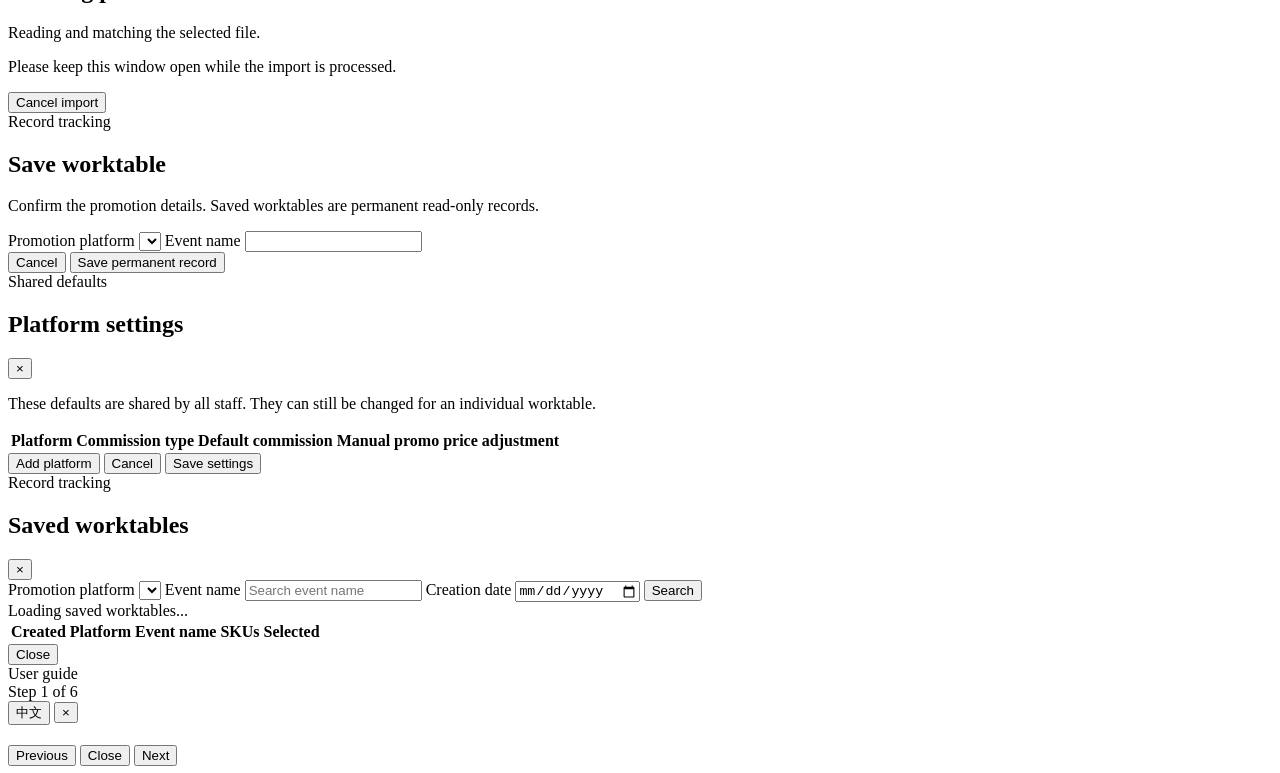
==== commit c8125fd0: "Allow excluded SKUs in promotion exports" ====
--- a/promotion-tool/static/index.html
+++ b/promotion-tool/static/index.html
@@ -4,7 +4,7 @@
   <meta charset="utf-8">
   <meta name="viewport" content="width=device-width, initial-scale=1">
   <title>Promotion Nomination</title>
-  <link rel="stylesheet" href="/styles.css?v=20260818-protection-list">
+  <link rel="stylesheet" href="/styles.css?v=20260921-include-excluded">
 </head>
 <body>
   <header class="app-header">
@@ -81,6 +81,13 @@
             <span aria-hidden="true"></span>
           </label>
         </div>
+        <div class="toggle-row include-excluded-toggle">
+          <span id="includeExcludedExportLabel">Include excluded SKUs in export</span>
+          <label class="switch">
+            <input id="includeExcludedExport" type="checkbox">
+            <span aria-hidden="true"></span>
+          </label>
+        </div>
         <div class="requirement-banner" id="commissionRequirement" hidden>
           <span id="commissionRequirementText">UK Product Commission Rate List required</span>
           <button type="button" id="commissionRequirementButton">Upload table</button>
@@ -493,6 +500,6 @@
   </div>
 
   <datalist id="wooperSkuList"></datalist>
-  <script src="/app.js?v=20260820-tesco-grade"></script>
+  <script src="/app.js?v=20260921-include-excluded"></script>
 </body>
 </html>
